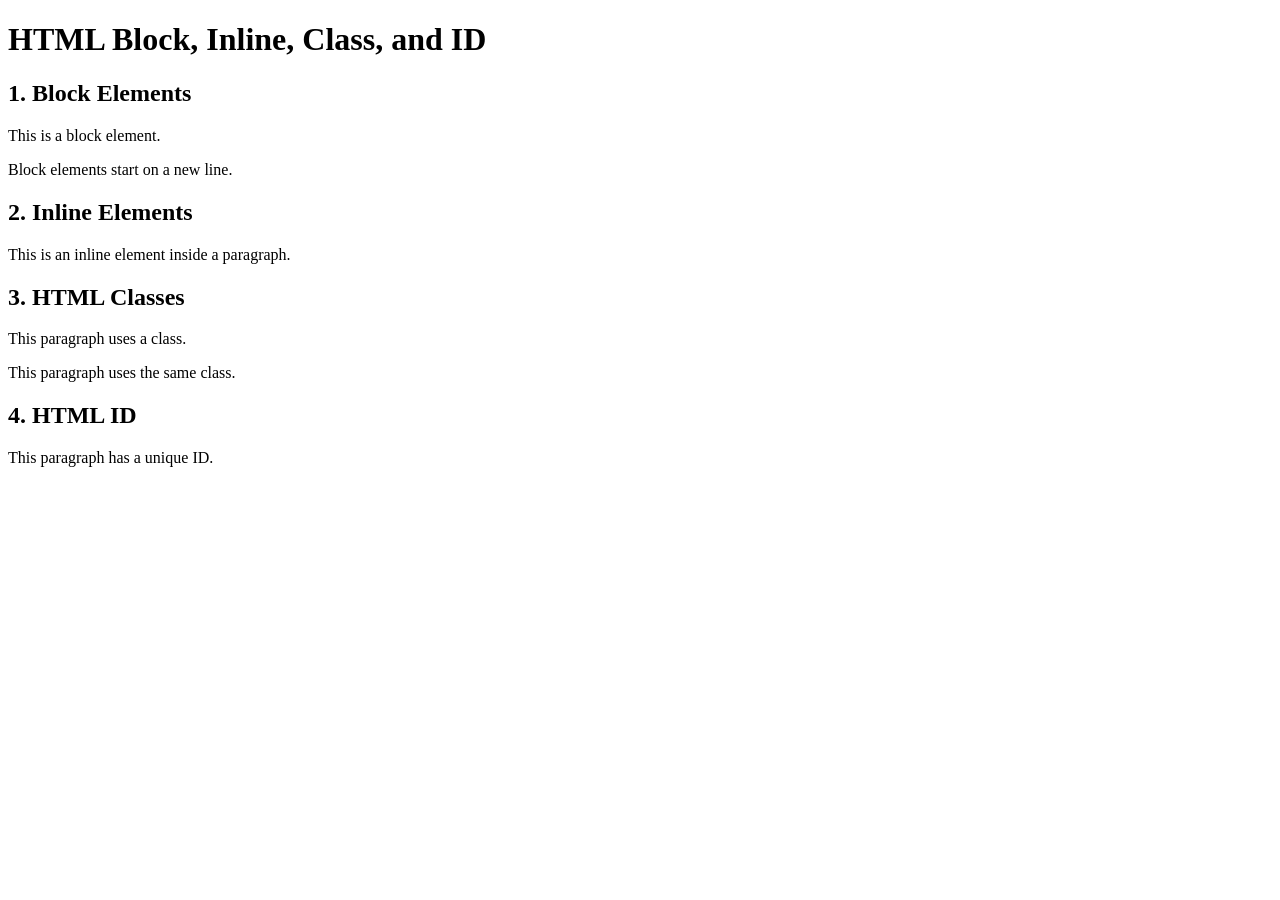
==== index.html @ 6cf17d52 "Challenge #7: Block, Inline, Class, and Id" ====
<!DOCTYPE html>
<html>
<head>
    <title>Challenge 7</title>
    <link rel="stylesheet" href="style.css">
</head>
<body>

    <h1 id="main-title">HTML Block, Inline, Class, and ID</h1>

    <h2>1. Block Elements</h2>
    <div class="block">
        <p>This is a block element.</p>
        <p>Block elements start on a new line.</p>
    </div>

    <h2>2. Inline Elements</h2>
    <p>
        This is an <span class="inline">inline element</span>
        inside a paragraph.
    </p>

    <h2>3. HTML Classes</h2>
    <p class="highlight">This paragraph uses a class.</p>
    <p class="highlight">This paragraph uses the same class.</p>

    <h2>4. HTML ID</h2>
    <p id="unique">This paragraph has a unique ID.</p>

</body>
</html>
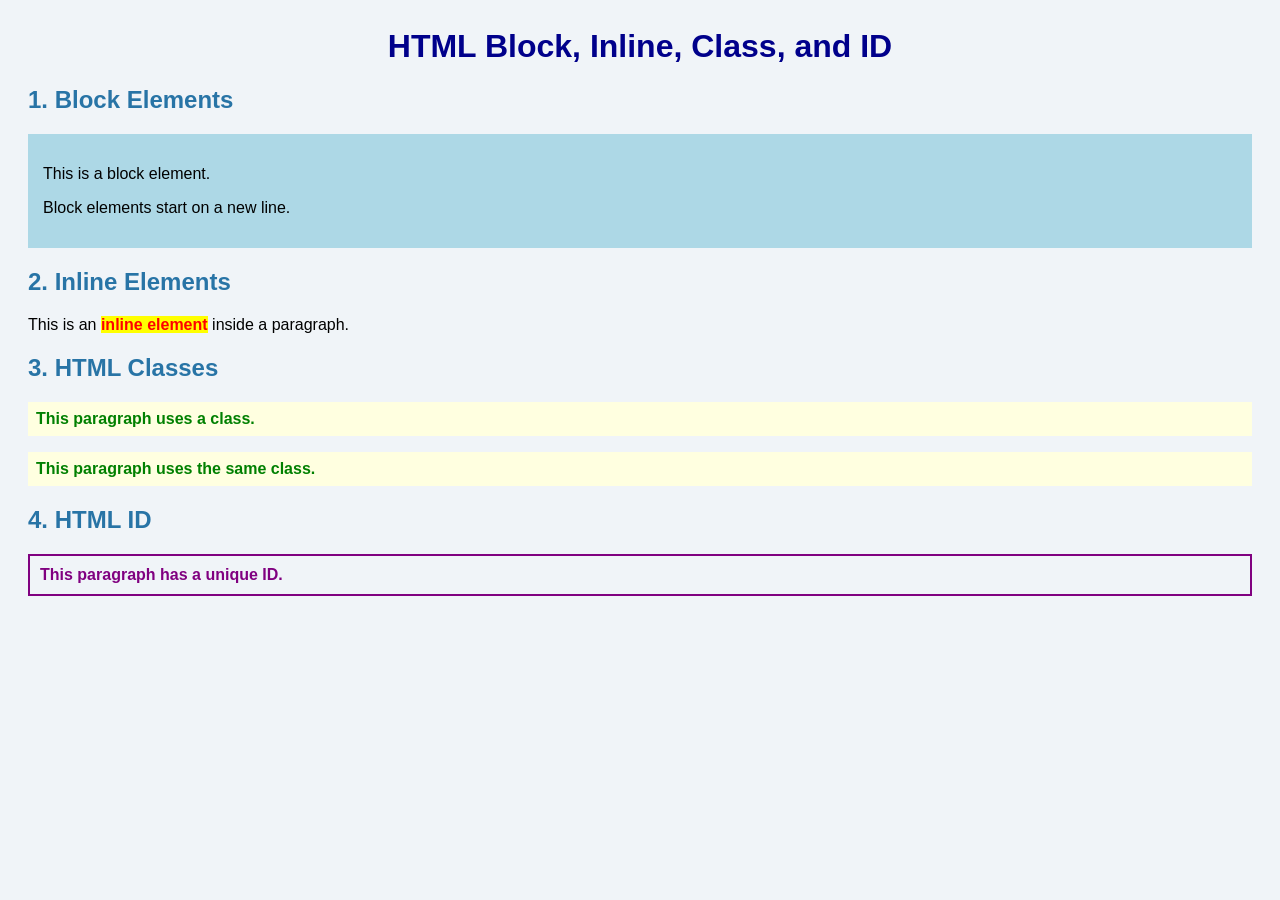
==== commit 94b5693f: "Update index.html with new meta tags and title Updated the title and added meta tags for character s" ====
--- a/index.html
+++ b/index.html
@@ -1,4 +1,9 @@
-
+<head>
+    <meta charset="UTF-8">
+    <meta name="viewport" content="width=device-width, initial-scale=1.0">
+    <title>Challenge 8</title>
+    <link rel="stylesheet" href="style.css">
+</head>
 <!DOCTYPE html>
 <html>
 <head>
--- a/style.css
+++ b/style.css
@@ -0,0 +1,41 @@
+
+body {
+    font-family: Arial, sans-serif;
+    background-color: #f0f4f8;
+    padding: 20px;
+}
+
+#main-title {
+    color: darkblue;
+    text-align: center;
+}
+
+h2 {
+    color: #2874a6;
+}
+
+.block {
+    background-color: lightblue;
+    padding: 15px;
+    margin-bottom: 15px;
+}
+
+.inline {
+    color: red;
+    font-weight: bold;
+    background-color: yellow;
+}
+
+.highlight {
+    color: green;
+    font-weight: bold;
+    background-color: lightyellow;
+    padding: 8px;
+}
+
+#unique {
+    color: purple;
+    font-weight: bold;
+    border: 2px solid purple;
+    padding: 10px;
+  }
--- a/style.css
+++ b/style.css
@@ -0,0 +1,41 @@
+
+body {
+    font-family: Arial, sans-serif;
+    background-color: #f0f4f8;
+    padding: 20px;
+}
+
+#main-title {
+    color: darkblue;
+    text-align: center;
+}
+
+h2 {
+    color: #2874a6;
+}
+
+.block {
+    background-color: lightblue;
+    padding: 15px;
+    margin-bottom: 15px;
+}
+
+.inline {
+    color: red;
+    font-weight: bold;
+    background-color: yellow;
+}
+
+.highlight {
+    color: green;
+    font-weight: bold;
+    background-color: lightyellow;
+    padding: 8px;
+}
+
+#unique {
+    color: purple;
+    font-weight: bold;
+    border: 2px solid purple;
+    padding: 10px;
+  }
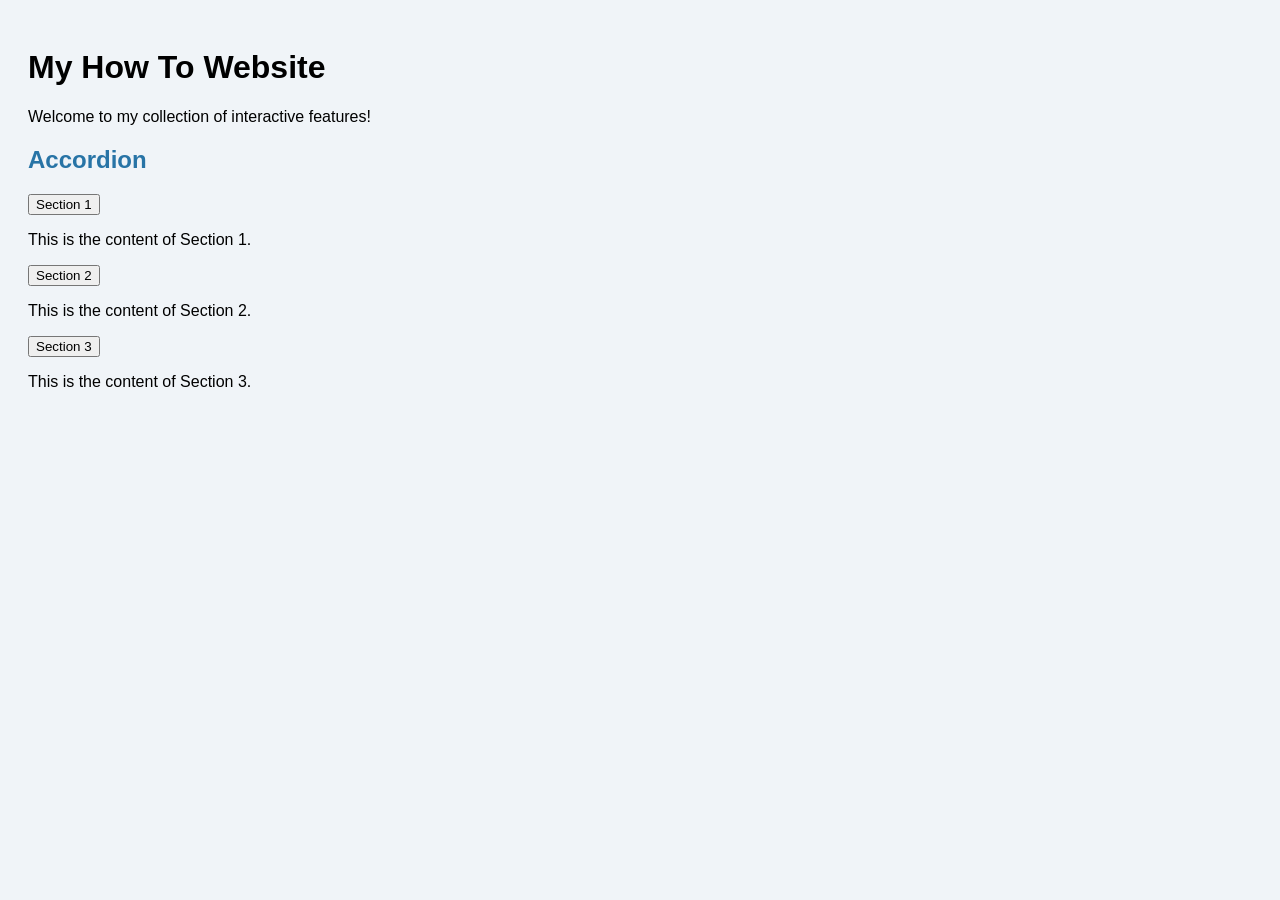
==== commit c877d2ec: "Add Challenge 11 HTML structure" ====
--- a/index.html
+++ b/index.html
@@ -1,37 +1,51 @@
+
+<!DOCTYPE html>
+<html lang="en">
 <head>
     <meta charset="UTF-8">
     <meta name="viewport" content="width=device-width, initial-scale=1.0">
-    <title>Challenge 8</title>
-    <link rel="stylesheet" href="style.css">
-</head>
-<!DOCTYPE html>
-<html>
-<head>
-    <title>Challenge 7</title>
+    <title>Challenge 11 - How Tos</title>
     <link rel="stylesheet" href="style.css">
 </head>
 <body>
 
-    <h1 id="main-title">HTML Block, Inline, Class, and ID</h1>
+    <h1>My How To Website</h1>
+    <p>Welcome to my collection of interactive features!</p>
 
-    <h2>1. Block Elements</h2>
-    <div class="block">
-        <p>This is a block element.</p>
-        <p>Block elements start on a new line.</p>
+    <h2>Accordion</h2>
+
+    <button class="accordion">Section 1</button>
+    <div class="panel">
+        <p>This is the content of Section 1.</p>
     </div>
 
-    <h2>2. Inline Elements</h2>
-    <p>
-        This is an <span class="inline">inline element</span>
-        inside a paragraph.
-    </p>
+    <button class="accordion">Section 2</button>
+    <div class="panel">
+        <p>This is the content of Section 2.</p>
+    </div>
 
-    <h2>3. HTML Classes</h2>
-    <p class="highlight">This paragraph uses a class.</p>
-    <p class="highlight">This paragraph uses the same class.</p>
+    <button class="accordion">Section 3</button>
+    <div class="panel">
+        <p>This is the content of Section 3.</p>
+    </div>
 
-    <h2>4. HTML ID</h2>
-    <p id="unique">This paragraph has a unique ID.</p>
+    <script>
+        const acc = document.querySelectorAll(".accordion");
+
+        acc.forEach(button => {
+            button.addEventListener("click", function() {
+                this.classList.toggle("active");
+                const panel = this.nextElementSibling;
+
+                if (panel.style.display === "block") {
+                    panel.style.display = "none";
+                } else {
+                    panel.style.display = "block";
+                }
+            });
+        });
+    </script>
 
 </body>
-</html>
+  </html>
+  
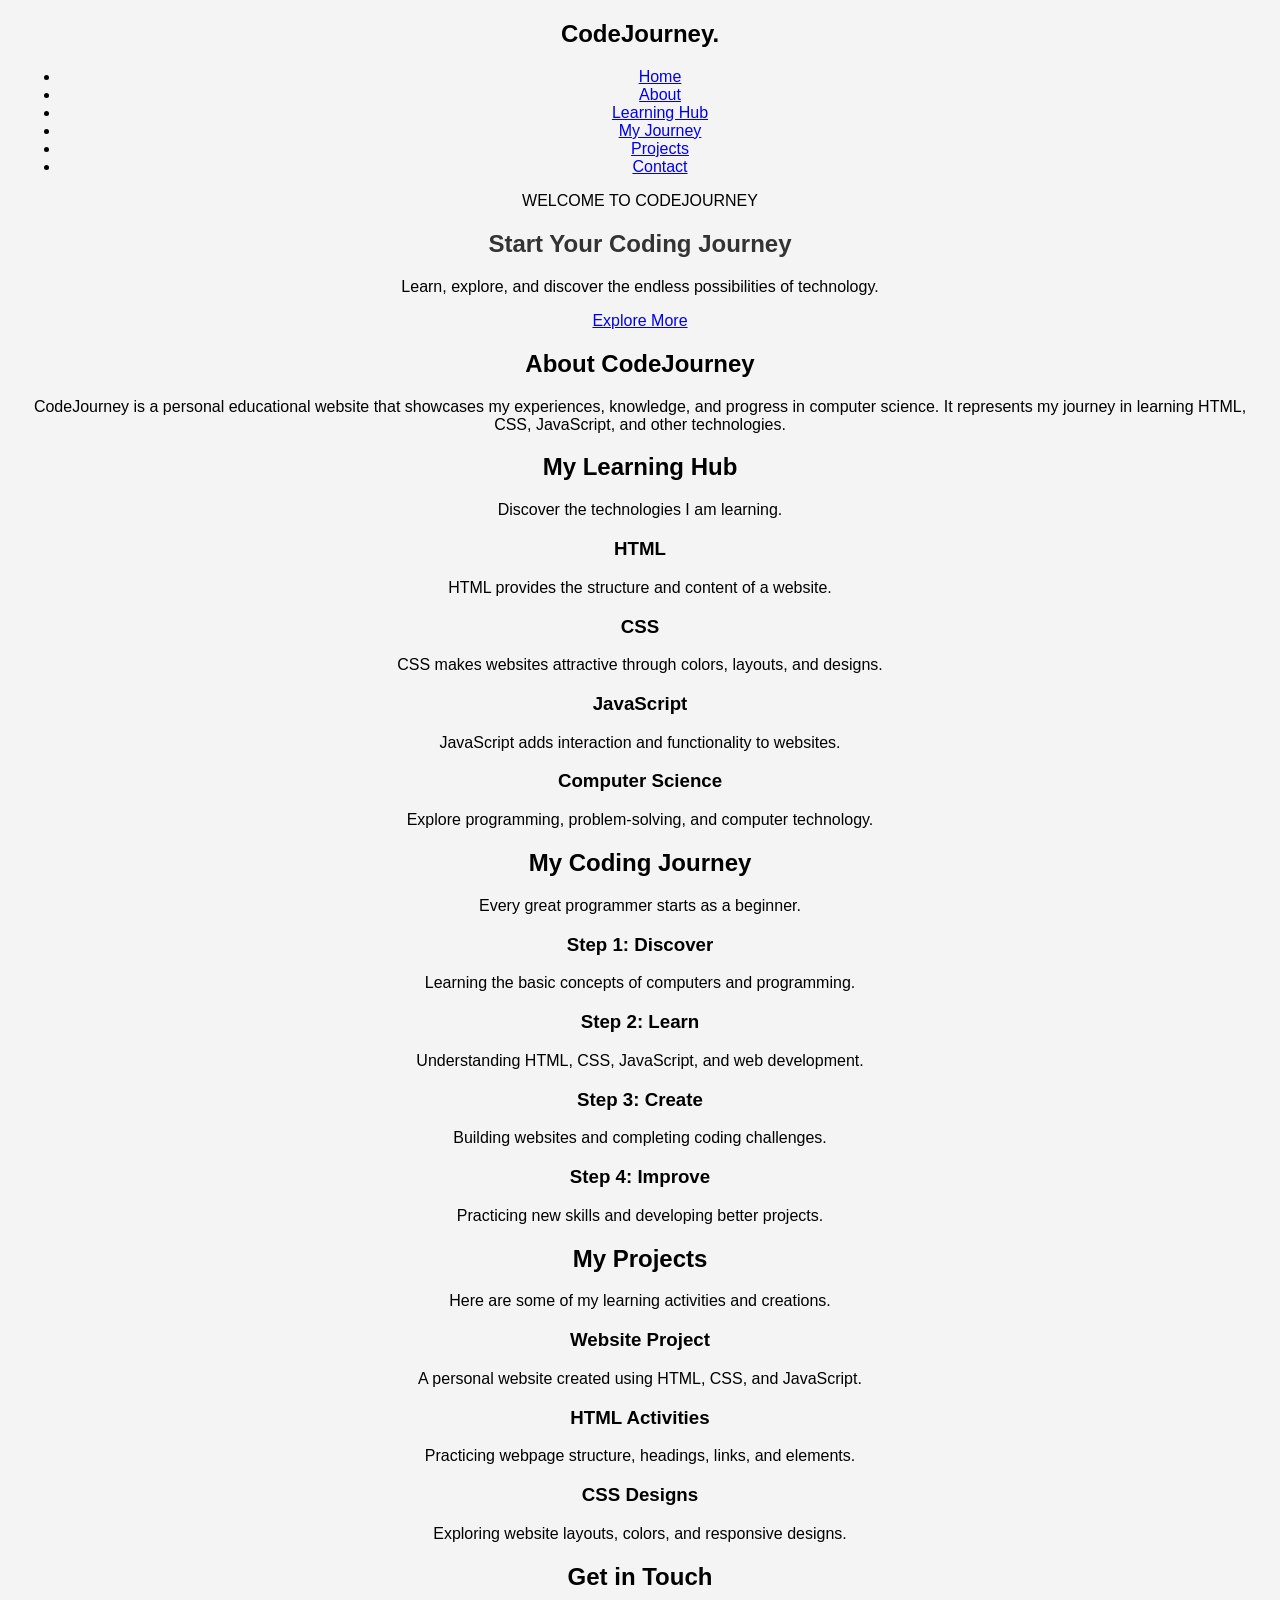
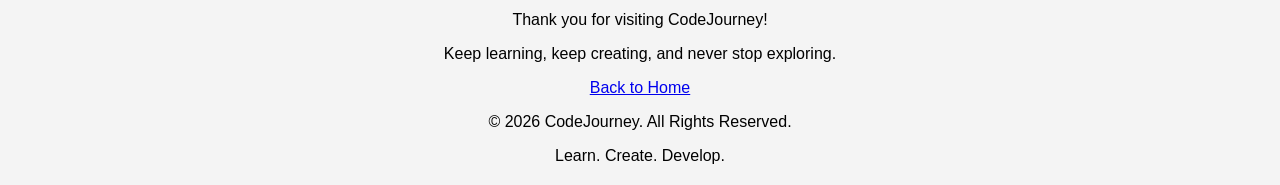
==== commit 105ba5fa: "Add expanded homepage" ====
--- a/index.html
+++ b/index.html
@@ -4,48 +4,137 @@
 <head>
     <meta charset="UTF-8">
     <meta name="viewport" content="width=device-width, initial-scale=1.0">
-    <title>Challenge 11 - How Tos</title>
+    <title>CodeJourney | Learn. Create. Develop.</title>
+    <meta name="description" content="Explore my journey in computer science and web development.">
     <link rel="stylesheet" href="style.css">
 </head>
 <body>
 
-    <h1>My How To Website</h1>
-    <p>Welcome to my collection of interactive features!</p>
+<header>
+    <nav>
+        <h2 class="logo">CodeJourney.</h2>
+        <ul>
+            <li><a href="#home">Home</a></li>
+            <li><a href="#about">About</a></li>
+            <li><a href="#learn">Learning Hub</a></li>
+            <li><a href="#journey">My Journey</a></li>
+            <li><a href="#projects">Projects</a></li>
+            <li><a href="#contact">Contact</a></li>
+        </ul>
+    </nav>
+</header>
 
-    <h2>Accordion</h2>
+<main>
 
-    <button class="accordion">Section 1</button>
-    <div class="panel">
-        <p>This is the content of Section 1.</p>
-    </div>
+    <section id="home" class="hero">
+        <p class="welcome">WELCOME TO CODEJOURNEY</p>
+        <h1>Start Your Coding Journey</h1>
+        <p>Learn, explore, and discover the endless possibilities of technology.</p>
+        <a href="#about" class="btn">Explore More</a>
+    </section>
 
-    <button class="accordion">Section 2</button>
-    <div class="panel">
-        <p>This is the content of Section 2.</p>
-    </div>
+    <section id="about">
+        <h2>About CodeJourney</h2>
+        <p>
+            CodeJourney is a personal educational website
+            that showcases my experiences, knowledge,
+            and progress in computer science.
+            It represents my journey in learning
+            HTML, CSS, JavaScript, and other technologies.
+        </p>
+    </section>
 
-    <button class="accordion">Section 3</button>
-    <div class="panel">
-        <p>This is the content of Section 3.</p>
-    </div>
+    <section id="learn">
+        <h2>My Learning Hub</h2>
+        <p>Discover the technologies I am learning.</p>
 
-    <script>
-        const acc = document.querySelectorAll(".accordion");
+        <div class="cards">
+            <article class="card">
+                <h3>HTML</h3>
+                <p>HTML provides the structure and content of a website.</p>
+            </article>
 
-        acc.forEach(button => {
-            button.addEventListener("click", function() {
-                this.classList.toggle("active");
-                const panel = this.nextElementSibling;
+            <article class="card">
+                <h3>CSS</h3>
+                <p>CSS makes websites attractive through colors, layouts, and designs.</p>
+            </article>
 
-                if (panel.style.display === "block") {
-                    panel.style.display = "none";
-                } else {
-                    panel.style.display = "block";
-                }
-            });
-        });
-    </script>
+            <article class="card">
+                <h3>JavaScript</h3>
+                <p>JavaScript adds interaction and functionality to websites.</p>
+            </article>
 
+            <article class="card">
+                <h3>Computer Science</h3>
+                <p>Explore programming, problem-solving, and computer technology.</p>
+            </article>
+        </div>
+    </section>
+
+    <section id="journey">
+        <h2>My Coding Journey</h2>
+        <p>Every great programmer starts as a beginner.</p>
+
+        <div class="timeline">
+            <article class="journey-card">
+                <h3>Step 1: Discover</h3>
+                <p>Learning the basic concepts of computers and programming.</p>
+            </article>
+
+            <article class="journey-card">
+                <h3>Step 2: Learn</h3>
+                <p>Understanding HTML, CSS, JavaScript, and web development.</p>
+            </article>
+
+            <article class="journey-card">
+                <h3>Step 3: Create</h3>
+                <p>Building websites and completing coding challenges.</p>
+            </article>
+
+            <article class="journey-card">
+                <h3>Step 4: Improve</h3>
+                <p>Practicing new skills and developing better projects.</p>
+            </article>
+        </div>
+    </section>
+
+    <section id="projects">
+        <h2>My Projects</h2>
+        <p>Here are some of my learning activities and creations.</p>
+
+        <div class="cards">
+            <article class="card">
+                <h3>Website Project</h3>
+                <p>A personal website created using HTML, CSS, and JavaScript.</p>
+            </article>
+
+            <article class="card">
+                <h3>HTML Activities</h3>
+                <p>Practicing webpage structure, headings, links, and elements.</p>
+            </article>
+
+            <article class="card">
+                <h3>CSS Designs</h3>
+                <p>Exploring website layouts, colors, and responsive designs.</p>
+            </article>
+        </div>
+    </section>
+
+    <section id="contact">
+        <h2>Get in Touch</h2>
+        <p>Thank you for visiting CodeJourney!</p>
+        <p>Keep learning, keep creating, and never stop exploring.</p>
+        <a href="#home" class="btn">Back to Home</a>
+    </section>
+
+</main>
+
+<footer>
+    <p class="copyright">© 2026 CodeJourney. All Rights Reserved.</p>
+    <p>Learn. Create. Develop.</p>
+</footer>
+
+<script src="script.js"></script>
 </body>
   </html>
   
--- a/style.css
+++ b/style.css
@@ -1,41 +1,34 @@
 
 body {
     font-family: Arial, sans-serif;
-    background-color: #f0f4f8;
-    padding: 20px;
-}
-
-#main-title {
-    color: darkblue;
+    background-color: #f4f4f4;
+    margin: 20px;
     text-align: center;
 }
 
-h2 {
-    color: #2874a6;
+h1 {
+    color: #333;
 }
 
-.block {
-    background-color: lightblue;
-    padding: 15px;
-    margin-bottom: 15px;
+.accordion {
+    background-color: #333;
+    color: white;
+    cursor: pointer;
+    padding: 18px;
+    width: 100%;
+    border: none;
+    text-align: left;
+    font-size: 16px;
+    margin-top: 5px;
 }
 
-.inline {
-    color: red;
-    font-weight: bold;
-    background-color: yellow;
+.accordion:hover,
+.accordion.active {
+    background-color: #555;
 }
 
-.highlight {
-    color: green;
-    font-weight: bold;
-    background-color: lightyellow;
-    padding: 8px;
+.panel {
+    display: none;
+    background-color: white;
+    padding: 15px;
 }
-
-#unique {
-    color: purple;
-    font-weight: bold;
-    border: 2px solid purple;
-    padding: 10px;
-  }
